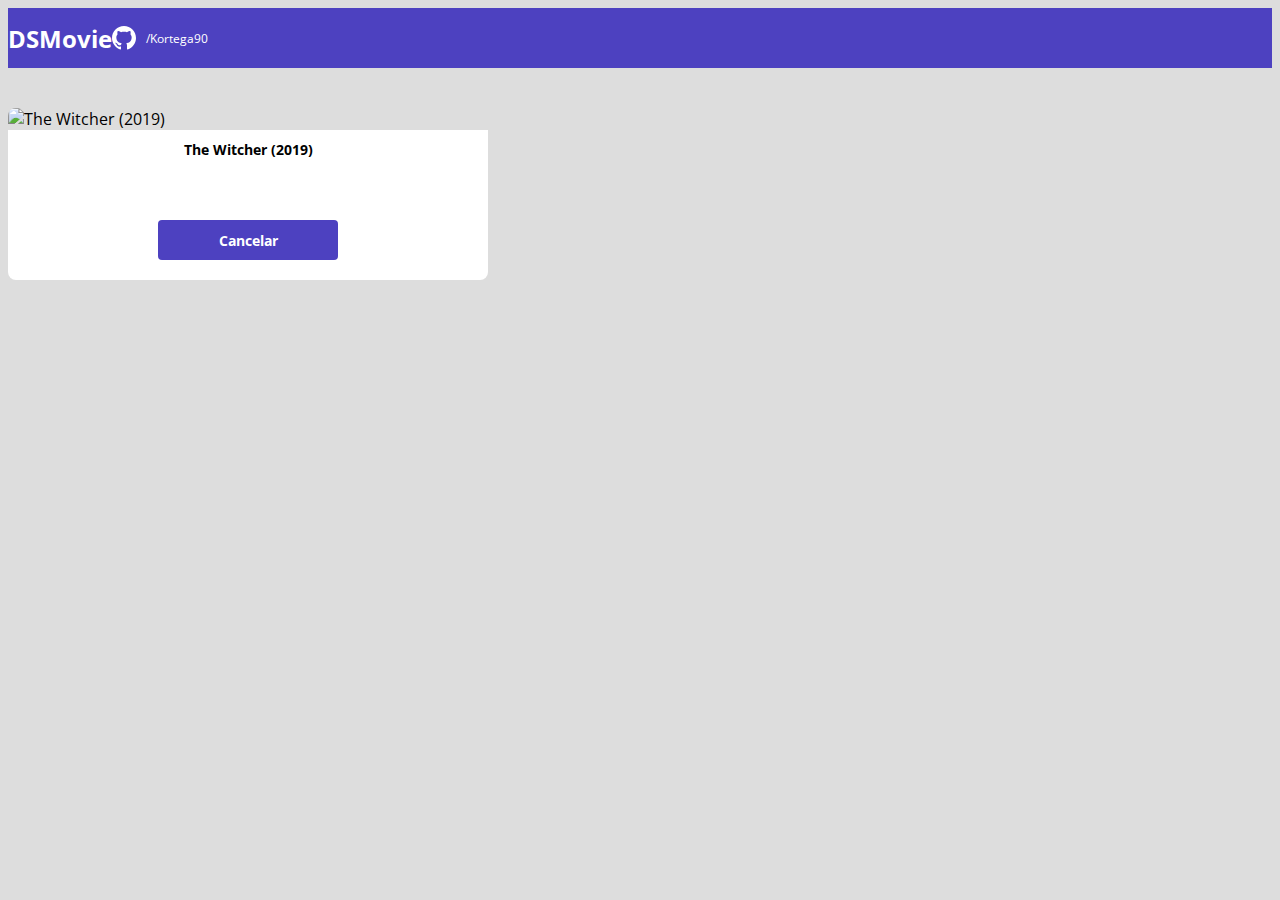
==== form.html @ e181a7a7 "Formulário PARTE 1" ====
<!DOCTYPE html>
<html lang="pt-br">

<head>
    <meta charset="UTF-8">
    <meta http-equiv="X-UA-Compatible" content="IE=edge">
    <meta name="viewport" content="width=device-width, initial-scale=1.0">
    <title>DsMovie</title>

    <link rel="stylesheet" href="https://cdn.jsdelivr.net/npm/bootstrap@5.2.0-beta1/dist/css/bootstrap.rtl.min.css"
        integrity="sha384-dc2NSrAXbAkjrdm9IYrX10fQq9SDG6Vjz7nQVKdKcJl3pC+k37e7qJR5MVSCS+wR" crossorigin="anonymous">
    <link rel="stylesheet" href="css/styles.css">
</head>

<body>
    <header>
        <nav class="container">
            <h1>DSMovie</h1>
            <div class="dsmovie-contact-container">
                <img src="img/Vector.svg" alt="Github">
                <a href="https://github.com/kortega90">/Kortega90</a>
            </div>
        </nav>
    </header>

    <main>
        <section id="dsmovie-form-section">

            <div class="container dsmovie-form-container">

                <div> 
                    <div class="dsmovie-card">
                        <img src="https://www.themoviedb.org/t/p/w533_and_h300_bestv2/jBJWaqoSCiARWtfV0GlqHrcdidd.jpg" alt="The Witcher (2019)">
                        <div class="dsmovie-card-description">
                            <h3>The Witcher (2019)</h3>
                            <a class="dsmovie-btn" href="index.html">Cancelar</a>
                        </div>
                   </div>
                </div>
               
            </div>

        </section>
    </main>
</body>

</html>
---- css/styles.css ----
@import url('https://fonts.googleapis.com/css2?family=Open+Sans:wght@300;400;700&display=swap');

:root{
   --bg-gray: #ddd;
   --color-primary: #4D41c0;
   --white:#ffff;
   --text-gray:#4a4a4a;
}

*{
    
    box-sizing: border-box;
    font-family: "Open Sans",sans-serif;
}
h1,h2,h3,h4,h5,h6{
    margin: 0;
}
html,body{
    background-color: var(--bg-gray);
}
header {
    background-color:var(--color-primary) ;
    color: var(--white);
    height: 60px;
    display: flex;
    align-items: center;
}

nav {
   display: flex; 
   align-items: center;
   justify-content: space-between;
}
nav a {
    font-size: 12px;
    font-weight: 400;
}
nav h1 {
    font-size: 24px;
    font-weight: 700;
}
a, a:hover{
    text-decoration: none;
    color: unset;
}
.dsmovie-contact-container{
    display: flex;
    align-items: center;

}
.dsmovie-contact-container img{
margin-right: 10px;
}
#dsmovie-card-list{
    padding: 40px 0;
}
.dsmovie-card{

    width:100%;
    
}
.dsmovie-card img{
    width: 100%;
    border-radius:8px 8px 0 0 ;
}
.dsmovie-card-description{
    background-color:var(--white);
    padding: 10px 20px 20px 20px;
    display: flex;
    flex-direction: column;
    align-items: center;
    justify-content: space-between;
    border-radius: 0 0 8px 8px ;
    min-height:150px;
}
.dsmovie-card-description h3{
    font-size: 14px;
    font-weight: 700;
    margin-bottom: 25px ;
    text-align: center;
    
}
.dsmovie-btn,.dsmovie-btn:hover{
    width: 180px;
    height: 40px;
    background-color: var(--color-primary);
    color: var(--white);
    font-size: 14px;
    font-weight: 700;
    display: flex;
    align-items: center;
    justify-content: center;
    border-radius: 4px;
}
.dsmovie-form-container{
    padding: 40px 0;
    max-width: 480px;
}
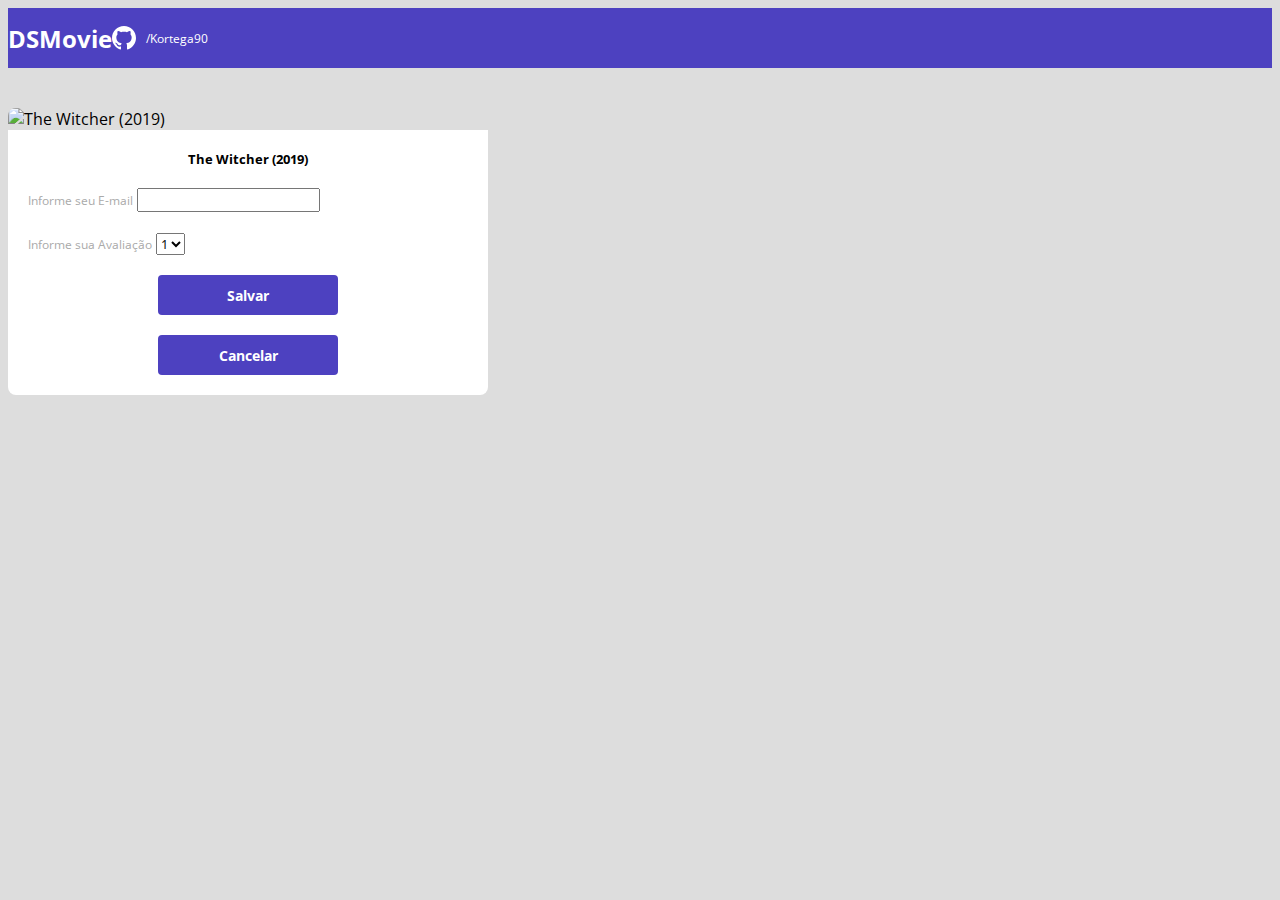
==== commit 8ae2319c: "Formulário PARTE 2" ====
--- a/form.html
+++ b/form.html
@@ -28,16 +28,41 @@
 
             <div class="container dsmovie-form-container">
 
-                <div> 
+                <div>
                     <div class="dsmovie-card">
-                        <img src="https://www.themoviedb.org/t/p/w533_and_h300_bestv2/jBJWaqoSCiARWtfV0GlqHrcdidd.jpg" alt="The Witcher (2019)">
-                        <div class="dsmovie-card-description">
+                        <img src="https://www.themoviedb.org/t/p/w533_and_h300_bestv2/jBJWaqoSCiARWtfV0GlqHrcdidd.jpg"
+                            alt="The Witcher (2019)">
+                        <div class="dsmovie-form-description">
                             <h3>The Witcher (2019)</h3>
-                            <a class="dsmovie-btn" href="index.html">Cancelar</a>
+                            <form class="dsmovie-form">
+
+                                <div class="form-group dsmovie-form-group">
+                                    <label for="email">Informe seu E-mail</label>
+                                    <input class="form-control" type="email" id="email">
+                                </div>
+
+                                <div class="form-group dsmovie-form-group">
+                                    <label for="score">Informe sua Avaliação</label>
+                                    <select class="form-control" name="score" id="score">
+                                        <option value="1">1</option>
+                                        <option value="2">2</option>
+                                        <option value="3">3</option>
+                                        <option value="4">4</option>
+                                        <option value="5">5</option>
+                                    </select>
+                                </div>
+
+                                <div class="dsmovie-form-btn-container">
+                                    <button class="dsmovie-btn" type="submit">Salvar</button>
+                                    <a class="dsmovie-btn" href="index.html">Cancelar</a>
+                                </div>
+
+                            </form>
+
                         </div>
-                   </div>
+                    </div>
                 </div>
-               
+
             </div>
 
         </section>
--- a/css/styles.css
+++ b/css/styles.css
@@ -6,6 +6,8 @@
    --color-primary: #4D41c0;
    --white:#ffff;
    --text-gray:#4a4a4a;
+   --text-light-gray:#AAA
+
 }
 
 *{
@@ -92,8 +94,39 @@
     align-items: center;
     justify-content: center;
     border-radius: 4px;
+    border: 0;
 }
 .dsmovie-form-container{
     padding: 40px 0;
     max-width: 480px;
+}
+.dsmovie-form-description{
+  background-color:var(--white);  
+  padding: 20px;
+  display: flex;
+  flex-direction: column;
+  align-items: center;
+  border-radius:  0 0 8px 8px;
+}
+.dsmovie-form{
+width: 100%;
+}
+.dsmovie-form-description h3{
+font-size: 13px;
+font-weight: 700;
+margin-bottom: 20px ;
+}
+.dsmovie-form-group{
+    margin-bottom: 20px ;
+}
+.dsmovie-form-group label {
+    font-size: 12px;
+    color: var(--text-light-gray);
+}
+.dsmovie-form-btn-container{
+  height: 100px;
+  display: flex;
+  flex-direction: column;
+  align-items: center;
+  justify-content: space-between;
 }